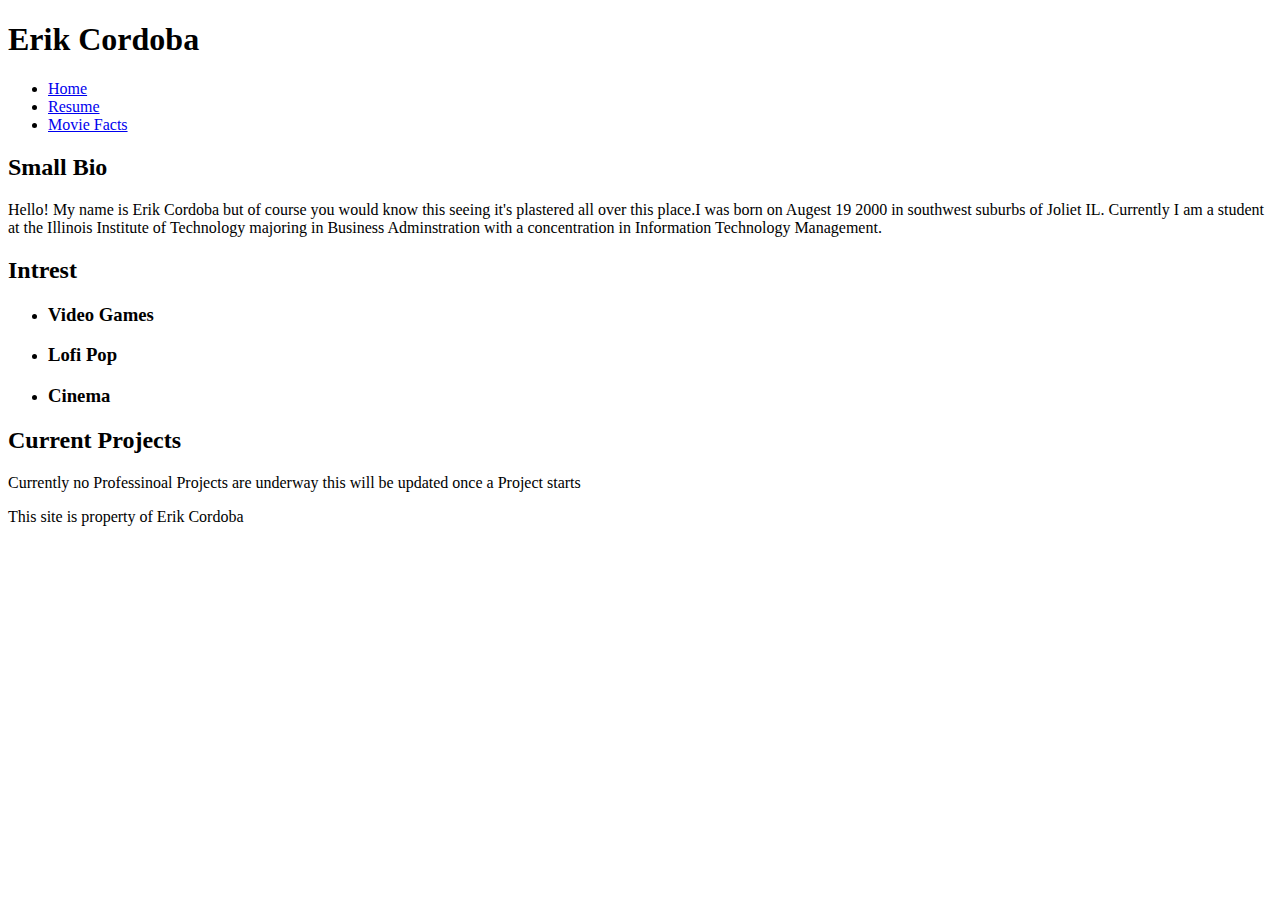
==== index.html @ ffbf1c4f "Bring over website files" ====
<!DOCTYPE html>
<html lang="en">
  <head>
    <meta charset="utf-8"/>
    <title>Home: Erik Cordoba</title>
  </head>
  <body>
    <header id="header">
      <h1>Erik Cordoba</h1>
        <nav id="site-navigation">
          <ul>
            <li>
              <a href="/">Home</a>
            </li>
            <li>
              <a href="/resume">Resume</a>
            </li>
            <li>
              <a href="/moviefacts">Movie Facts</a>
            </li>
          </ul>
        </nav>
    </header>
      <main id="main">
        <article id="aboutme-bio">
          <h2>Small Bio</h2>
            <p> Hello! My name is Erik Cordoba but of course you would know this seeing it's
                plastered all over this place.I was born on Augest 19 2000 in southwest suburbs of Joliet IL.
                Currently I am a student at the Illinois Institute of Technology majoring in
                Business Adminstration with a concentration in Information Technology Management. </p>
        </article>
        <article id="aboutme-intrest">
          <h2>Intrest</h2>
            <ul>
              <li>
                <h3> Video Games </h3>
              </li>
              <li>
                <h3> Lofi Pop </h3>
              </li>
              <li>
                <h3> Cinema </h3>
              </li>
            </ul>
          </article>
          <article id="aboutme-currentprojects">
            <h2> Current Projects </h2>
              <p> Currently no Professinoal Projects are underway this will be updated once a Project starts </p>
          </article>
      </main>
    <footer id="footer">
      <p> This site is property of Erik Cordoba </p>
    </footer>
  </body>
</html>
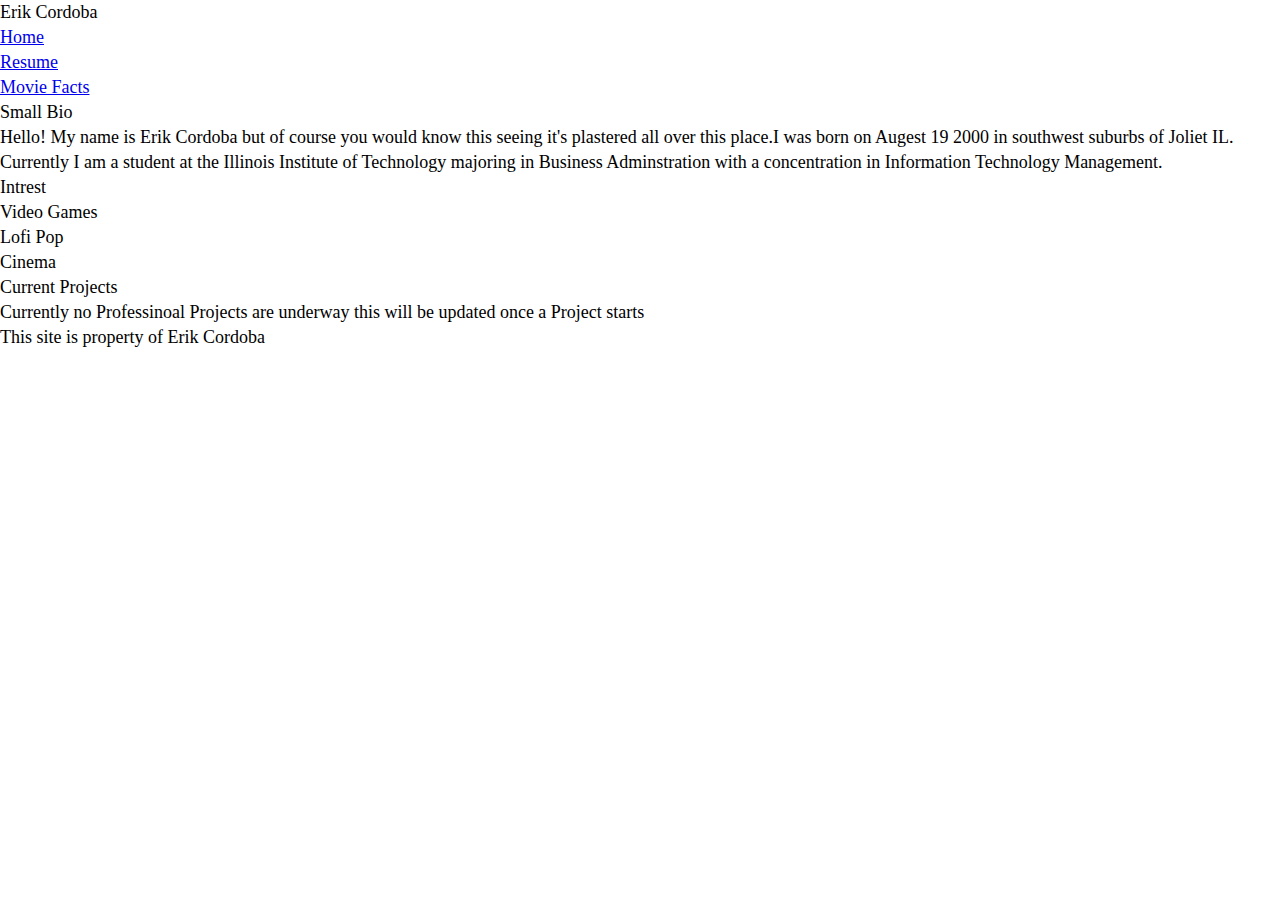
==== commit 72f26407: "Add Initial Style" ====
--- a/index.html
+++ b/index.html
@@ -2,6 +2,8 @@
 <html lang="en">
   <head>
     <meta charset="utf-8"/>
+    <meta name="viewport" content="width=device-width,initial-scale=1.0,shrink-to-fit=no" />
+    <link rel="stylesheet" href="screen.css" />
     <title>Home: Erik Cordoba</title>
   </head>
   <body>
--- a/screen.css
+++ b/screen.css
@@ -0,0 +1,14 @@
+/* http://meyerweb.com/eric/tools/css/reset/
+   v2.0 | 20110126
+   License: none (public domain)
+*/
+/* stylelint-disable */
+a,abbr,acronym,address,applet,article,aside,audio,b,big,blockquote,body,canvas,caption,center,cite,code,dd,del,details,dfn,div,dl,dt,em,embed,fieldset,figcaption,figure,footer,form,h1,h2,h3,h4,h5,h6,header,hgroup,html,i,iframe,img,ins,kbd,label,legend,li,mark,menu,nav,object,ol,output,p,pre,q,ruby,s,samp,section,small,span,strike,strong,sub,summary,sup,table,tbody,td,tfoot,th,thead,time,tr,tt,u,ul,var,video{margin:0;padding:0;border:0;font:inherit;vertical-align:baseline}article,aside,details,figcaption,figure,footer,header,hgroup,main,menu,nav,section{display:block}html{line-height:1}body{line-height:inherit}ol,ul{list-style:none}blockquote,q{quotes:none}blockquote:after,blockquote:before,q:after,q:before{content:'';content:none}table{border-collapse:collapse;border-spacing:0}
+/* stylelint-enable */
+
+/* Begin site styles below */
+
+html{
+  font-size: 18px;
+  line-height: 25px;
+}
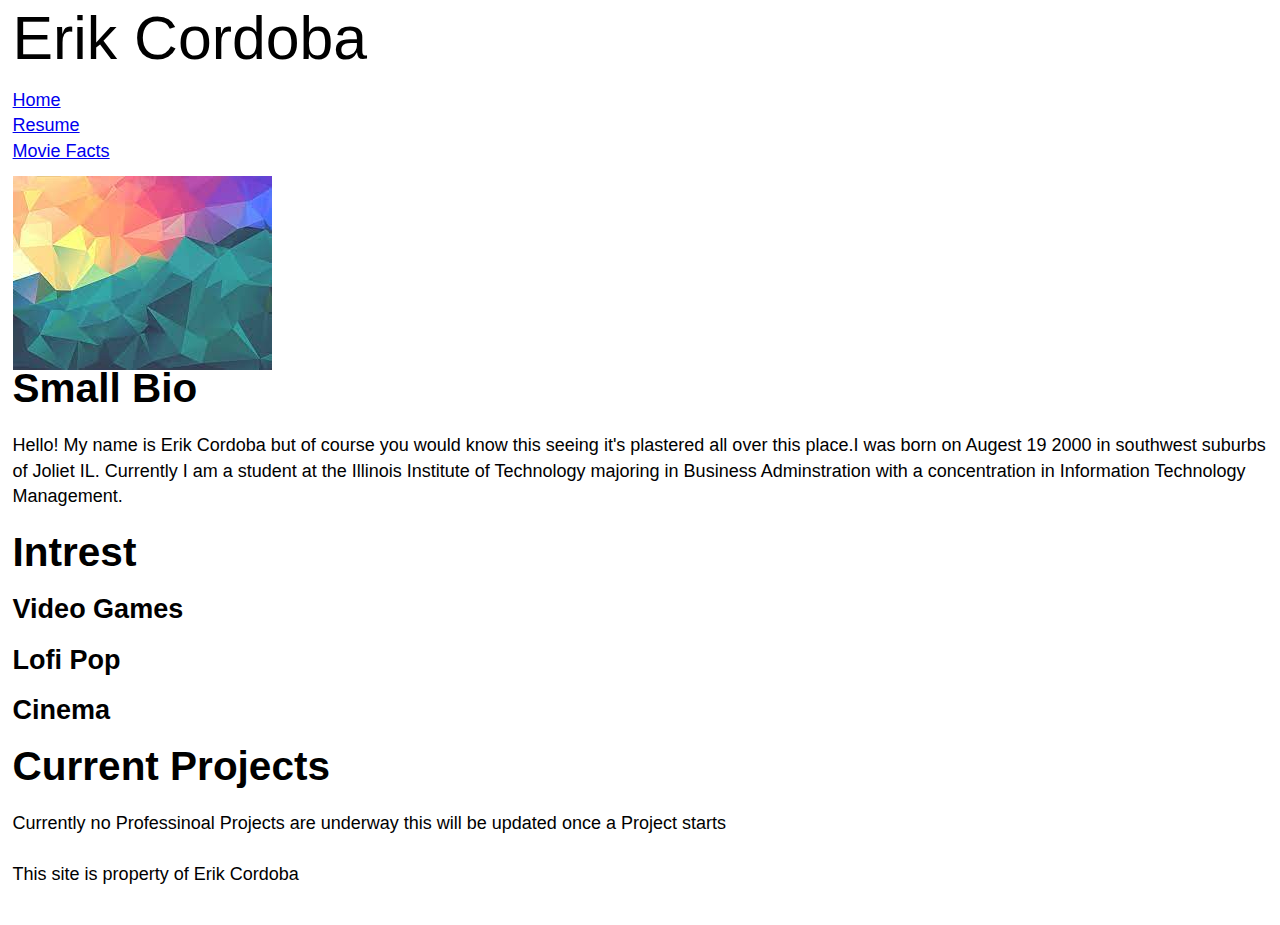
==== commit 3a880b11: "Add Test Image" ====
--- a/index.html
+++ b/index.html
@@ -24,6 +24,7 @@
         </nav>
     </header>
       <main id="main">
+        <img src="assets/img/test.jpeg" />
         <article id="aboutme-bio">
           <h2>Small Bio</h2>
             <p> Hello! My name is Erik Cordoba but of course you would know this seeing it's
--- a/screen.css
+++ b/screen.css
@@ -9,6 +9,41 @@
 /* Begin site styles below */
 
 html{
+  font-family: "Calibri", Candara, Segoe, Segoe UI, Optima, Arial, sans-serif;
   font-size: 18px;
-  line-height: 25px;
+  line-height: 25.2px;
+  padding: 12.6px;
 }
+
+h1,
+h2,
+h3,
+p {
+  padding-bottom: 25.2px;
+}
+
+h1{
+  font-size: 60.75px;
+  line-height: 50.4px;
+}
+
+h2{
+  font-size: 40.5px;
+  line-height: 37.8px;
+  font-weight: bold;
+}
+
+h3{
+  font-size: 27px;
+  font-weight: 600;
+}
+
+nav{
+  padding-bottom: 12.6px;
+}
+
+img{
+  display: block;
+  max-width: 100%;
+  
+}
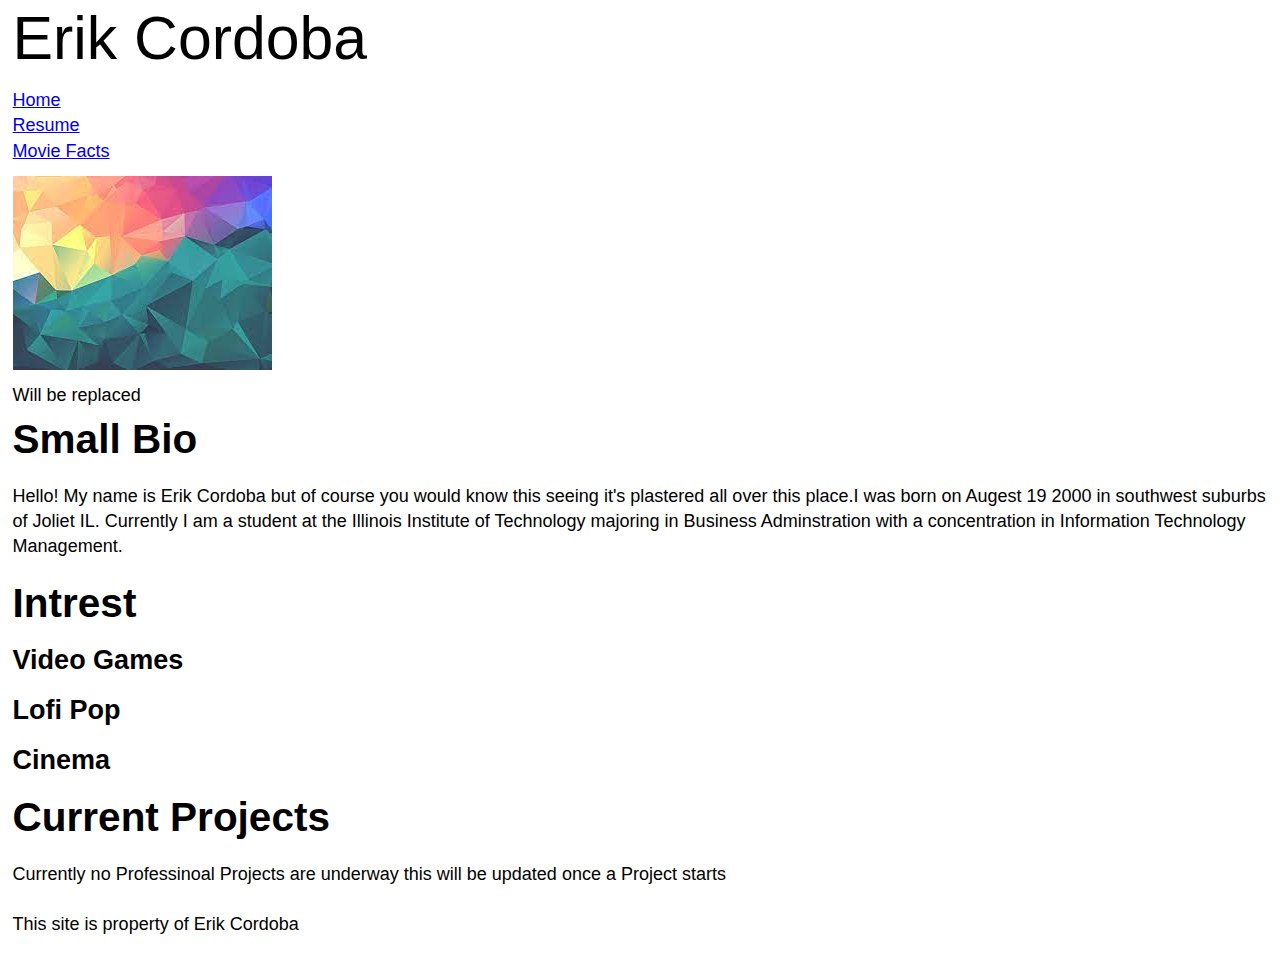
==== commit cfb08686: "Add image caption & Add Media Queries" ====
--- a/index.html
+++ b/index.html
@@ -24,7 +24,14 @@
         </nav>
     </header>
       <main id="main">
-        <img src="assets/img/test.jpeg" />
+        <figure>
+          <img
+            src="assets/img/test.jpeg"
+            alt="Image should be here" />
+          <figcaption>
+            Will be replaced
+          </figcaption>
+        </figure>
         <article id="aboutme-bio">
           <h2>Small Bio</h2>
             <p> Hello! My name is Erik Cordoba but of course you would know this seeing it's
--- a/screen.css
+++ b/screen.css
@@ -45,5 +45,27 @@
 img{
   display: block;
   max-width: 100%;
-  
+  padding-bottom: 12.6px;
 }
+
+figcaption{
+  padding-bottom: 12.6px;
+}
+
+
+/*Layout Rules*/
+
+/*MEDIA QUERIES*/
+@media screen and (max-width: 250px) {
+  h1{
+    font-size: 40.5px;
+    line-height: 37.8px;
+  }
+}
+
+@media screen and (max-width: 170px) {
+  h1{
+    font-size: 27px;
+    line-height: 37.8px;
+  }
+}
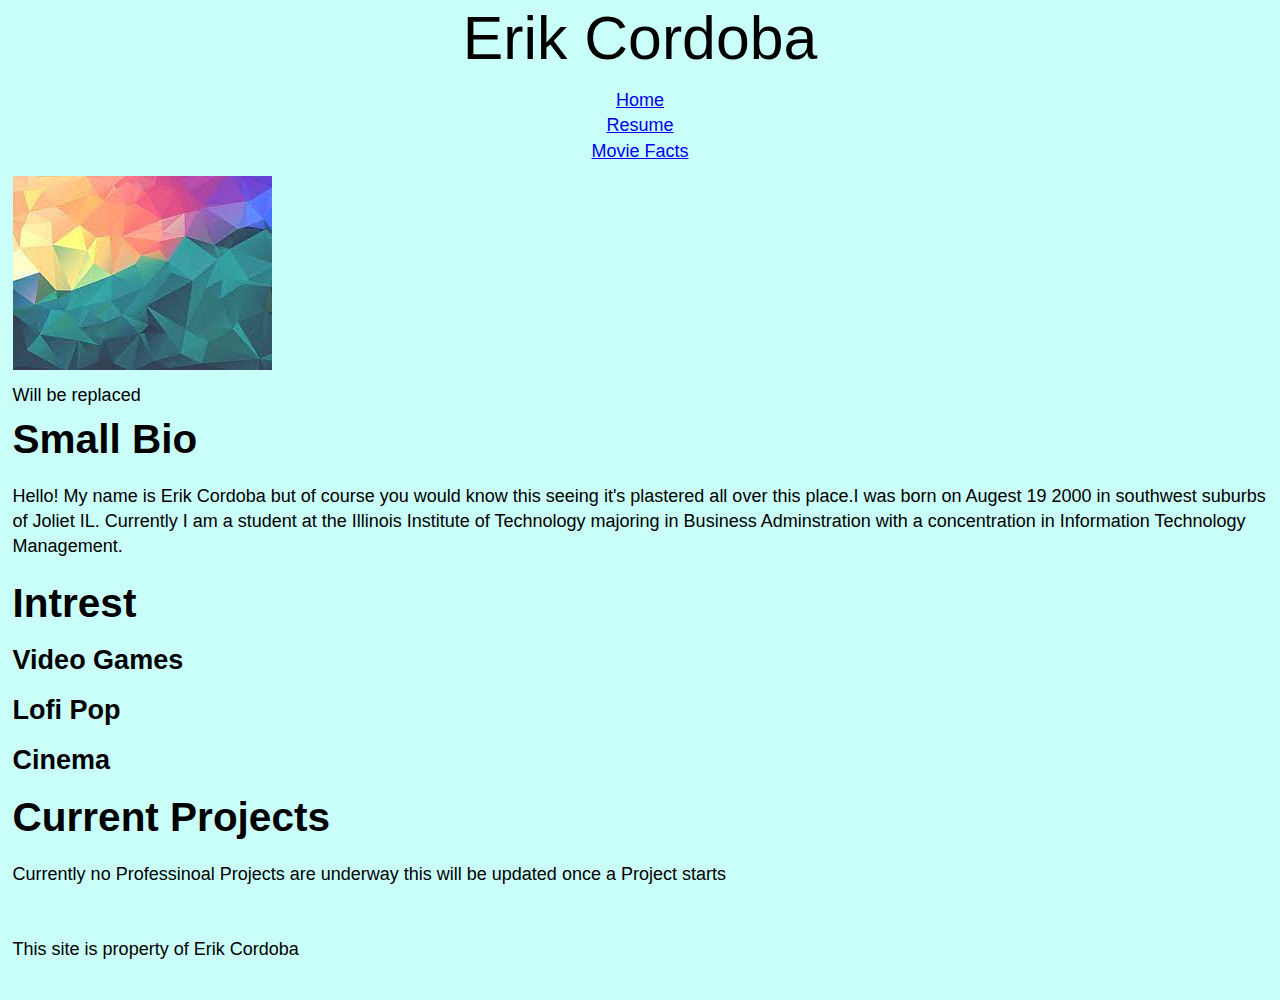
==== commit d2b6fbb9: "Fix Navagation" ====
--- a/index.html
+++ b/index.html
@@ -15,10 +15,10 @@
               <a href="/">Home</a>
             </li>
             <li>
-              <a href="/resume">Resume</a>
+              <a href="resume/">Resume</a>
             </li>
             <li>
-              <a href="/moviefacts">Movie Facts</a>
+              <a href="moviefacts/">Movie Facts</a>
             </li>
           </ul>
         </nav>
--- a/screen.css
+++ b/screen.css
@@ -13,6 +13,7 @@
   font-size: 18px;
   line-height: 25.2px;
   padding: 12.6px;
+  background-color: #C9FFF8;
 }
 
 h1,
@@ -52,8 +53,22 @@
   padding-bottom: 12.6px;
 }
 
+header{
+  text-align: center;
+  width: 100%;
+  background-color: #C9FFF8;
+}
 
-/*Layout Rules*/
+footer{
+  padding-top: 25.2px;
+}
+
+#moviefact-facts ul {
+  list-style-type: square;
+  list-style-position: inside;
+  padding-bottom: 12.6px;
+}
+
 
 /*MEDIA QUERIES*/
 @media screen and (max-width: 250px) {
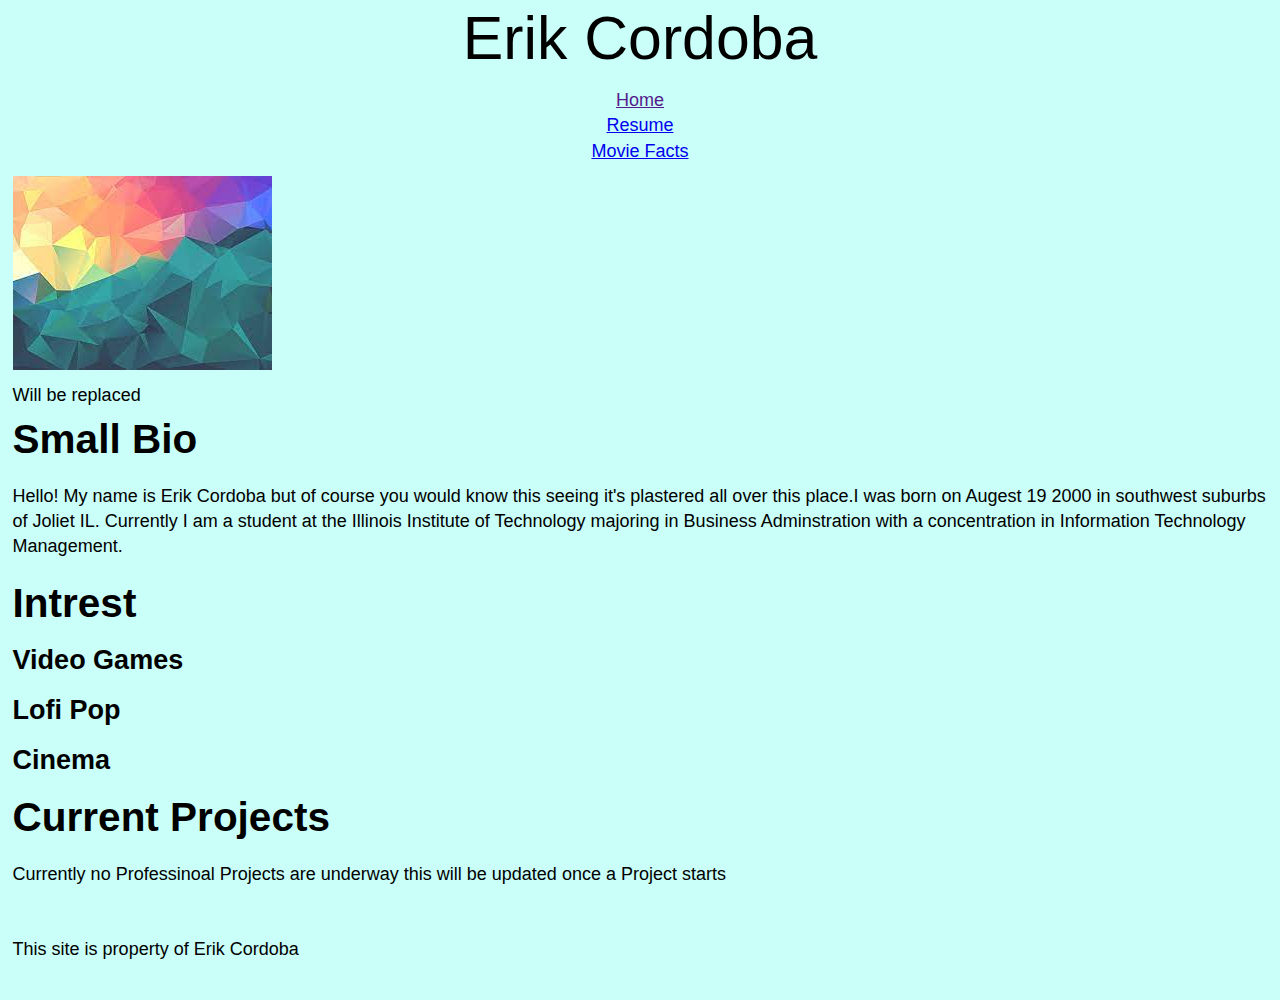
==== commit 6683790b: "Fix Nav V2" ====
--- a/index.html
+++ b/index.html
@@ -12,13 +12,13 @@
         <nav id="site-navigation">
           <ul>
             <li>
-              <a href="/">Home</a>
+              <a href="">Home</a>
             </li>
             <li>
-              <a href="resume/">Resume</a>
+              <a href="resume">Resume</a>
             </li>
             <li>
-              <a href="moviefacts/">Movie Facts</a>
+              <a href="moviefacts">Movie Facts</a>
             </li>
           </ul>
         </nav>
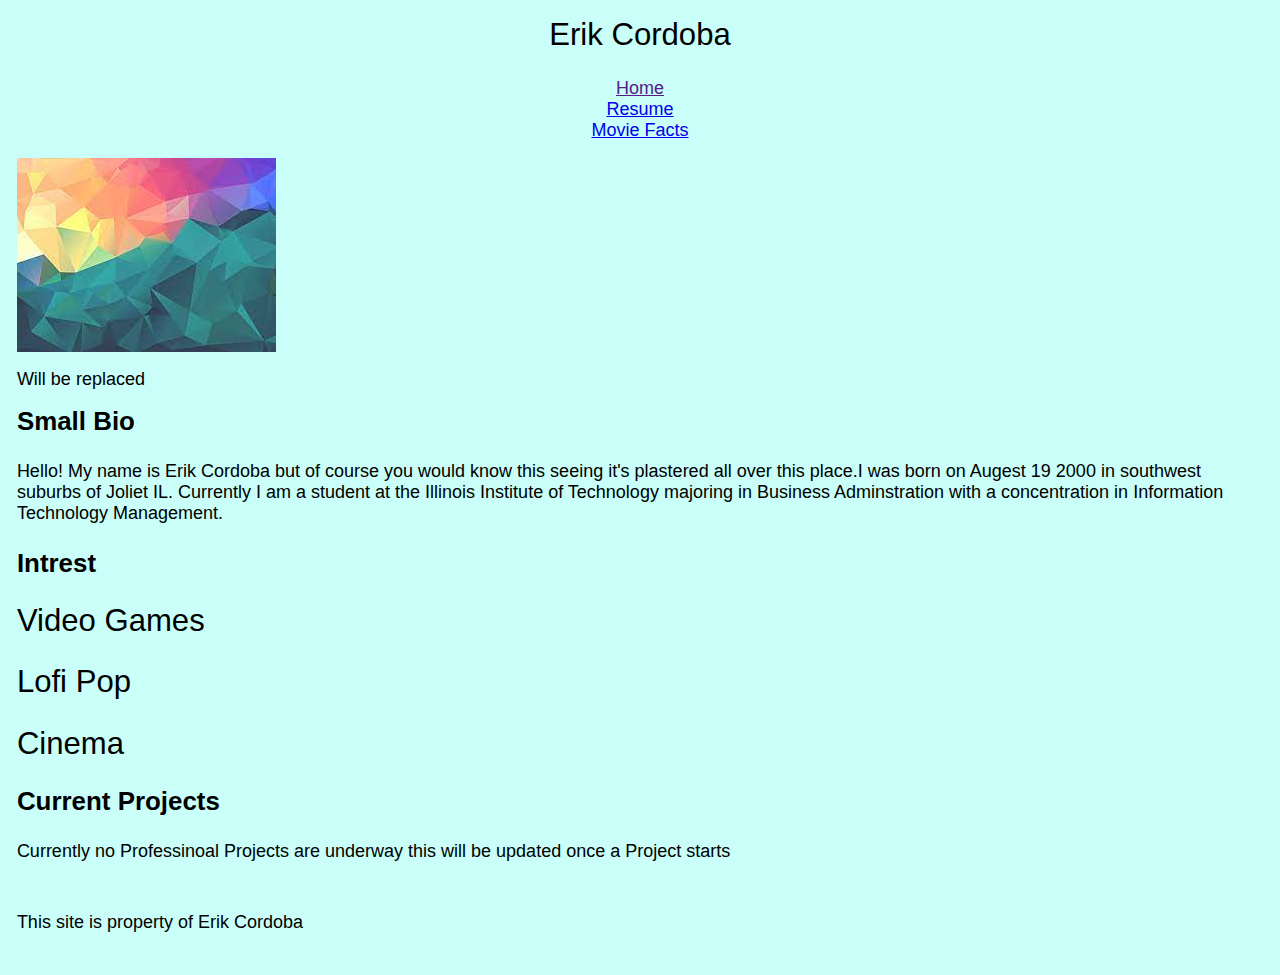
==== commit 39daa57b: "Revome H3 element from intrest" ====
--- a/index.html
+++ b/index.html
@@ -15,10 +15,10 @@
               <a href="">Home</a>
             </li>
             <li>
-              <a href="resume">Resume</a>
+              <a href="resume/">Resume</a>
             </li>
             <li>
-              <a href="moviefacts">Movie Facts</a>
+              <a href="moviefacts/">Movie Facts</a>
             </li>
           </ul>
         </nav>
@@ -39,17 +39,17 @@
                 Currently I am a student at the Illinois Institute of Technology majoring in
                 Business Adminstration with a concentration in Information Technology Management. </p>
         </article>
-        <article id="aboutme-intrest">
+        <article id="intrest">
           <h2>Intrest</h2>
             <ul>
               <li>
-                <h3> Video Games </h3>
+                 <p>Video Games</p>
               </li>
               <li>
-                <h3> Lofi Pop </h3>
+                 <p>Lofi Pop</p>
               </li>
               <li>
-                <h3> Cinema </h3>
+                 <p>Cinema</p>
               </li>
             </ul>
           </article>
--- a/screen.css
+++ b/screen.css
@@ -10,9 +10,9 @@
 
 html{
   font-family: "Calibri", Candara, Segoe, Segoe UI, Optima, Arial, sans-serif;
-  font-size: 18px;
-  line-height: 25.2px;
-  padding: 12.6px;
+  font-size: 1.125em;
+  line-height: normal;
+  padding: .938em;
   background-color: #C9FFF8;
 }
 
@@ -24,33 +24,33 @@
 }
 
 h1{
-  font-size: 60.75px;
-  line-height: 50.4px;
+  font-size: 1.728em;
+  line-height: normal;
 }
 
 h2{
-  font-size: 40.5px;
-  line-height: 37.8px;
+  font-size: 1.44em;
+  line-height: normal;
   font-weight: bold;
 }
 
 h3{
-  font-size: 27px;
-  font-weight: 600;
+  font-size: 1.2em;
+  line-height: normal;
 }
 
 nav{
-  padding-bottom: 12.6px;
+  padding-bottom: .938em;
 }
 
 img{
   display: block;
   max-width: 100%;
-  padding-bottom: 12.6px;
+  padding-bottom: .938em;
 }
 
 figcaption{
-  padding-bottom: 12.6px;
+  padding-bottom: .938em;
 }
 
 header{
@@ -66,21 +66,13 @@
 #moviefact-facts ul {
   list-style-type: square;
   list-style-position: inside;
-  padding-bottom: 12.6px;
+  padding-bottom: .938em;
+}
+
+#intrest ul {
+  font-size: 1.728em;
+  font-weight: 500;
 }
 
 
 /*MEDIA QUERIES*/
-@media screen and (max-width: 250px) {
-  h1{
-    font-size: 40.5px;
-    line-height: 37.8px;
-  }
-}
-
-@media screen and (max-width: 170px) {
-  h1{
-    font-size: 27px;
-    line-height: 37.8px;
-  }
-}
